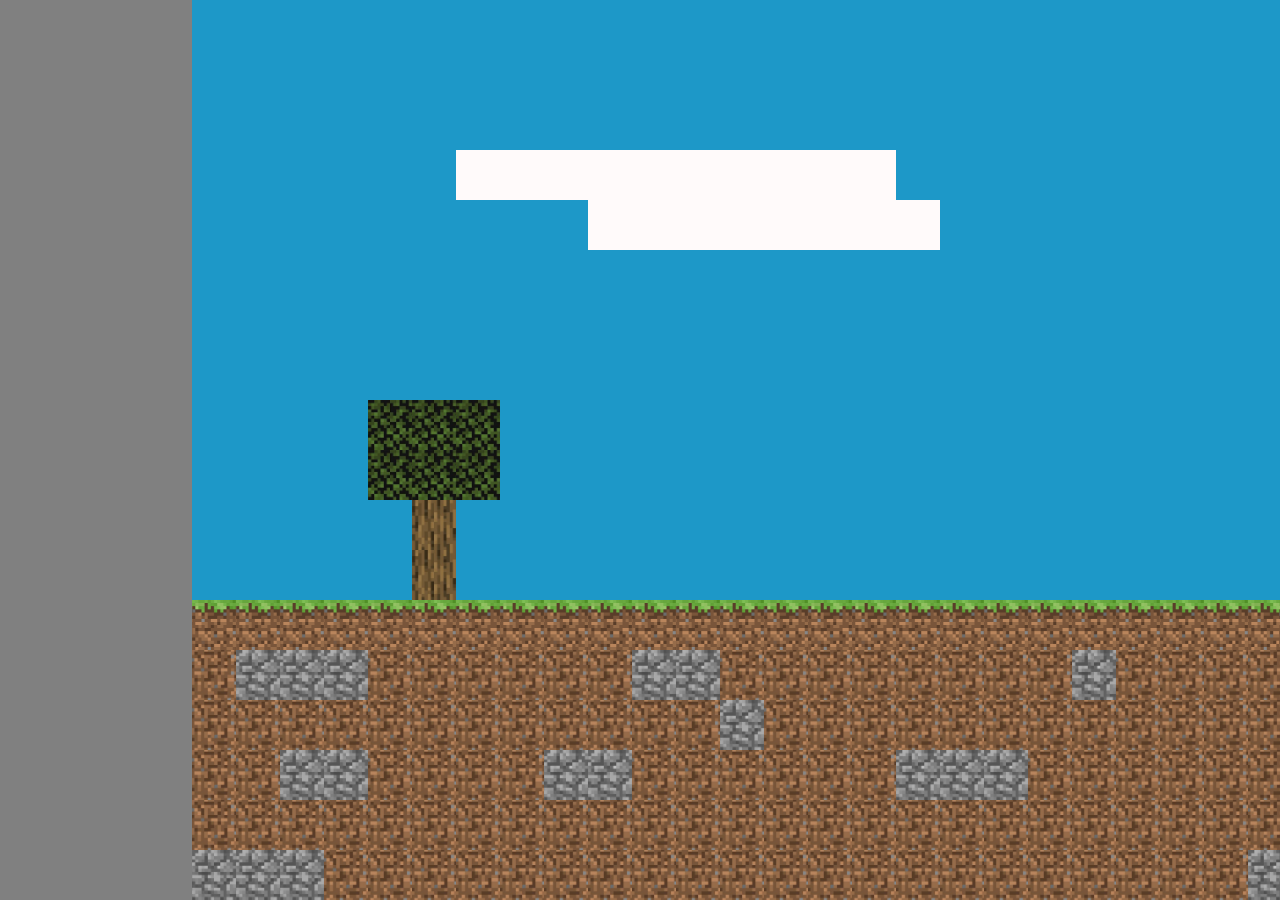
==== game.html @ 85b368b4 "finished drawing" ====
<!DOCTYPE html>
<html lang="en">
  <head>
    <meta charset="UTF-8" />
    <meta name="viewport" content="width=device-width, initial-scale=1.0" />
    <title>Minecraft</title>
    <link rel="stylesheet" href="/styles/game.css" />
  </head>
  <body>
    <main class="game">
      <div class="blocks"></div>
    </main>
    <script src="/JavaScript/game.js"></script>
  </body>
</html>
---- styles/game.css ----
*{
    padding: 0;
    margin: 0;
    box-sizing: border-box;

}
body{
    background-color: gray;
    font-family: sans-serif , Arial, Helvetica, sans-serif;
}

.box{
    width: 44px;
    height: 50px;
    background-color: rgb(29, 152, 200);  
}
.cloud{
    width: 44px;
    height: 50px;
    background-color: snow;  
}
.tree{
    width: 44px;
    height: 50px;
    background: url(/assets/tree.jpg) no-repeat center center/cover;  
}
.log{
    width: 44px;
    height: 50px;
    background: url(/assets/logs.jpg) no-repeat center center/cover;  
}
.dirt{
    width: 44px;
    height: 50px;
    background: url(/assets/dirt.jpg) no-repeat center center/cover;  
}
.grass{
    width: 44px;
    height: 50px;
    background: url(/assets/grass2.jpg) no-repeat center center/cover;  
}
.stone{
    width: 44px;
    height: 50px;
    background: url(/assets/stone.jpg) no-repeat center center/cover;  
}

.box:hover ,
.cloud:hover,
.tree:hover,
.log:hover,
.dirt:hover,
.grass:hover,
.stone:hover{
    border: 1px solid white;
    cursor: pointer;

}
    

.game{
width: 1498px;
margin-left: 15%;
height: 900px; 

}

.blocks{
display: flex;
flex-wrap: wrap;

}


/* game */



/* tools */
.axe{
    background: url(/assets/axe.png) no-repeat center center/cover;

}
.shovel{
    background: url(/assets/shovel.png) no-repeat center center/cover;

}
.pick-axe{
    background: url(/assets/pick-axe.jpg) no-repeat center center/cover;

}

/* elements */
.dirt-img{
    background: url(/assets/dirt.jpg);

}
.grass-img{
    background: url(/assets/grass.png) no-repeat center center/cover;

}
.log-img{
    background: url(/assets/logs.jpg) no-repeat center center/cover;

}
.stone-img{
    background: url(/assets/stone.jpg) no-repeat center center/cover;

}
.tree-img{
    background: url(/assets/tree.jpg) no-repeat center center/cover;

}
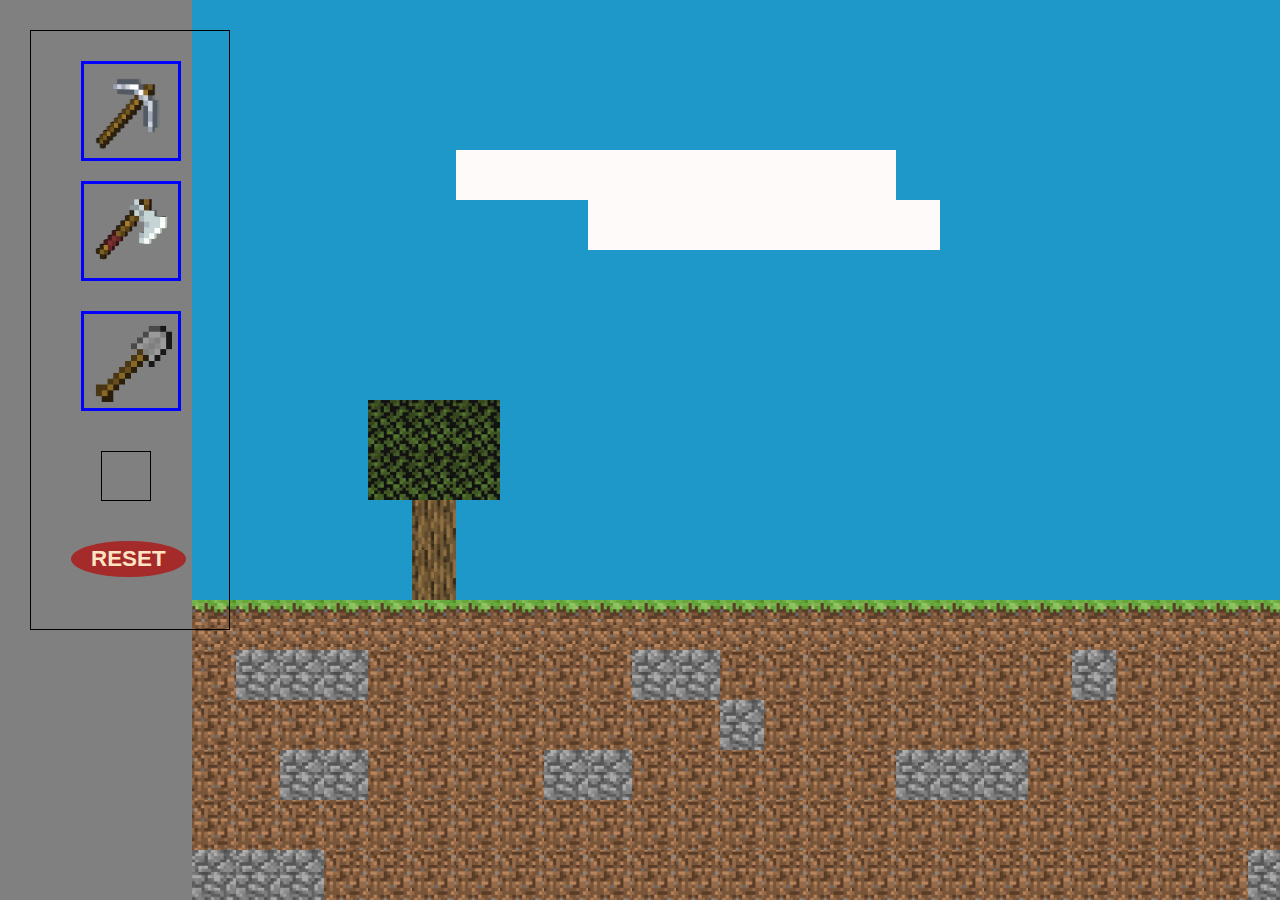
==== commit 529aa9b6: "added" ====
--- a/game.html
+++ b/game.html
@@ -5,11 +5,28 @@
     <meta name="viewport" content="width=device-width, initial-scale=1.0" />
     <title>Minecraft</title>
     <link rel="stylesheet" href="/styles/game.css" />
+    <link rel="stylesheet" href="/styles/blocks.css" />
   </head>
   <body>
     <main class="game">
       <div class="blocks"></div>
     </main>
-    <script src="/JavaScript/game.js"></script>
+
+    <div class="tools">
+      <div id="pick-axe">
+        <img src="./assets/pickaxe.jpg" alt="pick-axe" />
+      </div>
+      <div id="axe">
+        <img src="./assets/axe.jpg" alt="axe" />
+      </div>
+      <div id="shovel">
+        <img src="./assets/shovel.jpg" alt="shovel" />
+      </div>
+      <div class="inventory"></div>
+      <div class="reset">
+        <button id="reset-game">RESET</button>
+      </div>
+    </div>
+    <script src="/JavaScript/game.js" type="module"></script>
   </body>
 </html>
--- a/styles/game.css
+++ b/styles/game.css
@@ -9,55 +9,7 @@
     font-family: sans-serif , Arial, Helvetica, sans-serif;
 }
 
-.box{
-    width: 44px;
-    height: 50px;
-    background-color: rgb(29, 152, 200);  
-}
-.cloud{
-    width: 44px;
-    height: 50px;
-    background-color: snow;  
-}
-.tree{
-    width: 44px;
-    height: 50px;
-    background: url(/assets/tree.jpg) no-repeat center center/cover;  
-}
-.log{
-    width: 44px;
-    height: 50px;
-    background: url(/assets/logs.jpg) no-repeat center center/cover;  
-}
-.dirt{
-    width: 44px;
-    height: 50px;
-    background: url(/assets/dirt.jpg) no-repeat center center/cover;  
-}
-.grass{
-    width: 44px;
-    height: 50px;
-    background: url(/assets/grass2.jpg) no-repeat center center/cover;  
-}
-.stone{
-    width: 44px;
-    height: 50px;
-    background: url(/assets/stone.jpg) no-repeat center center/cover;  
-}
-
-.box:hover ,
-.cloud:hover,
-.tree:hover,
-.log:hover,
-.dirt:hover,
-.grass:hover,
-.stone:hover{
-    border: 1px solid white;
-    cursor: pointer;
-
-}
-    
-
+/* game container */
 .game{
 width: 1498px;
 margin-left: 15%;
@@ -65,49 +17,81 @@
 
 }
 
-.blocks{
-display: flex;
-flex-wrap: wrap;
+/* tools */
+
+.tools{
+    position: absolute;
+    border: 1px solid black;
+    width: 200px;
+    height: 600px;
+    top: 30px;
+    left: 30px;
+    
+}
+
+#pick-axe ,
+#axe ,
+#shovel{
+    width: 100px;
+    height: 100px;
+    position: absolute;
+    top: 30px;
+    left: 50px;
+    border: 3px solid blue;
+  
+}
+
+#axe{
+    top: 150px;
+    left: 50px;
+}
+
+#shovel{
+    top: 280px;
+    left: 50px;
+}
+
+
+img{
+    width: 100%;
+}
+
+#pick-axe:hover ,
+#axe:hover ,
+#shovel:hover {
+    background-color: darkgoldenrod;
+    cursor: pointer;
+}
+
+.inventory{
+    position: absolute;
+    width: 50px;
+    height: 50px;
+    top: 420px;
+    left: 70px;
+    border: 1px solid black;
 
 }
 
-
-/* game */
-
-
-
-/* tools */
-.axe{
-    background: url(/assets/axe.png) no-repeat center center/cover;
-
+.reset{
+    position: absolute;
+    top: 500px;
+    left: 40px;
+    width: 70px;
+    border: none;
 }
-.shovel{
-    background: url(/assets/shovel.png) no-repeat center center/cover;
-
-}
-.pick-axe{
-    background: url(/assets/pick-axe.jpg) no-repeat center center/cover;
-
+.reset button{
+    padding: 5px 20px;
+    margin-top: 10px;
+    border: none;
+    cursor: pointer;
+    font-size: 1.4rem;
+    font-weight: bold;
+    border-radius: 50%;
+    background-color: brown;
+    color: bisque;
 }
 
-/* elements */
-.dirt-img{
-    background: url(/assets/dirt.jpg);
-
+.reset button:hover{
+    background-color: red;
 }
-.grass-img{
-    background: url(/assets/grass.png) no-repeat center center/cover;
-
-}
-.log-img{
-    background: url(/assets/logs.jpg) no-repeat center center/cover;
-
-}
-.stone-img{
-    background: url(/assets/stone.jpg) no-repeat center center/cover;
-
-}
-.tree-img{
-    background: url(/assets/tree.jpg) no-repeat center center/cover;
-
-}
--- a/styles/blocks.css
+++ b/styles/blocks.css
@@ -0,0 +1,92 @@
+/* elements */
+.dirt-img{
+    background: url(/assets/dirt.jpg);
+
+}
+.grass-img{
+    background: url(/assets/grass.png) no-repeat center center/cover;
+
+}
+.log-img{
+    background: url(/assets/logs.jpg) no-repeat center center/cover;
+
+}
+.stone-img{
+    background: url(/assets/stone.jpg) no-repeat center center/cover;
+
+}
+.tree-img{
+    background: url(/assets/tree.jpg) no-repeat center center/cover;
+
+}
+
+/* tools */
+.axe{
+    background: url(/assets/axe.png) no-repeat center center/cover;
+
+}
+.shovel{
+    background: url(/assets/shovel.png) no-repeat center center/cover;
+
+}
+.pick-axe{
+    background: url(/assets/pick-axe.jpg) no-repeat center center/cover;
+}
+
+
+/* BLOCKS */
+
+.blocks{
+    display: flex;
+    flex-wrap: wrap;
+    
+}
+
+.sky{
+    width: 44px;
+    height: 50px;
+    background-color: rgb(29, 152, 200);  
+}
+.cloud{
+    width: 44px;
+    height: 50px;
+    background-color: snow;  
+}
+.tree{
+    width: 44px;
+    height: 50px;
+    background: url(/assets/tree.jpg) no-repeat center center/cover;  
+}
+.log{
+    width: 44px;
+    height: 50px;
+    background: url(/assets/logs.jpg) no-repeat center center/cover;  
+}
+.dirt{
+    width: 44px;
+    height: 50px;
+    background: url(/assets/dirt.jpg) no-repeat center center/cover;  
+}
+.grass{
+    width: 44px;
+    height: 50px;
+    background: url(/assets/grass.png) no-repeat center center/cover;  
+}
+.stone{
+    width: 44px;
+    height: 50px;
+    background: url(/assets/stone.jpg) no-repeat center center/cover;  
+}
+
+.sky:hover ,
+.cloud:hover,
+.tree:hover,
+.log:hover,
+.dirt:hover,
+.grass:hover,
+.stone:hover{
+    border: 1px solid white;
+    cursor: pointer;
+
+}
+    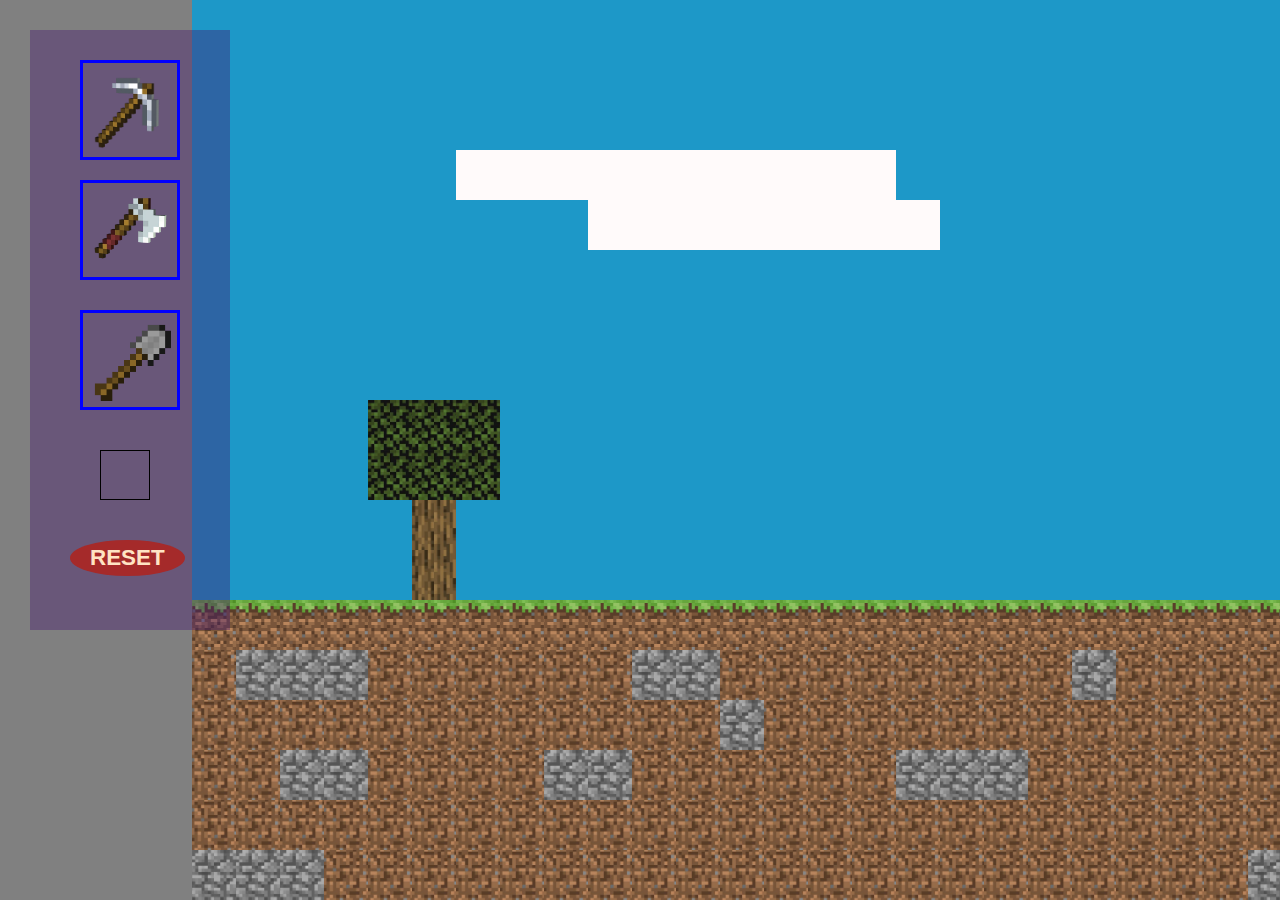
==== commit 2a3ecdfd: "added" ====
--- a/game.html
+++ b/game.html
@@ -3,6 +3,7 @@
   <head>
     <meta charset="UTF-8" />
     <meta name="viewport" content="width=device-width, initial-scale=1.0" />
+    <link rel="shortcut icon" href="./assets/icon.png" type="image/x-icon" />
     <title>Minecraft</title>
     <link rel="stylesheet" href="/styles/game.css" />
     <link rel="stylesheet" href="/styles/blocks.css" />
--- a/styles/game.css
+++ b/styles/game.css
@@ -21,11 +21,11 @@
 
 .tools{
     position: absolute;
-    border: 1px solid black;
     width: 200px;
     height: 600px;
     top: 30px;
     left: 30px;
+    background-color: rgba(69, 25, 110 , .4)
     
 }
 
@@ -59,7 +59,7 @@
 #pick-axe:hover ,
 #axe:hover ,
 #shovel:hover {
-    background-color: darkgoldenrod;
+    background-color: darkcyan;
     cursor: pointer;
 }
 
@@ -70,9 +70,11 @@
     top: 420px;
     left: 70px;
     border: 1px solid black;
+    cursor: pointer;
 
 }
 
+/* reset button */
 .reset{
     position: absolute;
     top: 500px;
@@ -95,3 +97,7 @@
 .reset button:hover{
     background-color: red;
 }
+
+.current{
+    background-color: darkgoldenrod;
+}
--- a/styles/blocks.css
+++ b/styles/blocks.css
@@ -1,45 +1,9 @@
-/* elements */
-.dirt-img{
-    background: url(/assets/dirt.jpg);
-
-}
-.grass-img{
-    background: url(/assets/grass.png) no-repeat center center/cover;
-
-}
-.log-img{
-    background: url(/assets/logs.jpg) no-repeat center center/cover;
-
-}
-.stone-img{
-    background: url(/assets/stone.jpg) no-repeat center center/cover;
-
-}
-.tree-img{
-    background: url(/assets/tree.jpg) no-repeat center center/cover;
-
-}
-
-/* tools */
-.axe{
-    background: url(/assets/axe.png) no-repeat center center/cover;
-
-}
-.shovel{
-    background: url(/assets/shovel.png) no-repeat center center/cover;
-
-}
-.pick-axe{
-    background: url(/assets/pick-axe.jpg) no-repeat center center/cover;
-}
-
 
 /* BLOCKS */
 
 .blocks{
     display: flex;
     flex-wrap: wrap;
-    
 }
 
 .sky{
